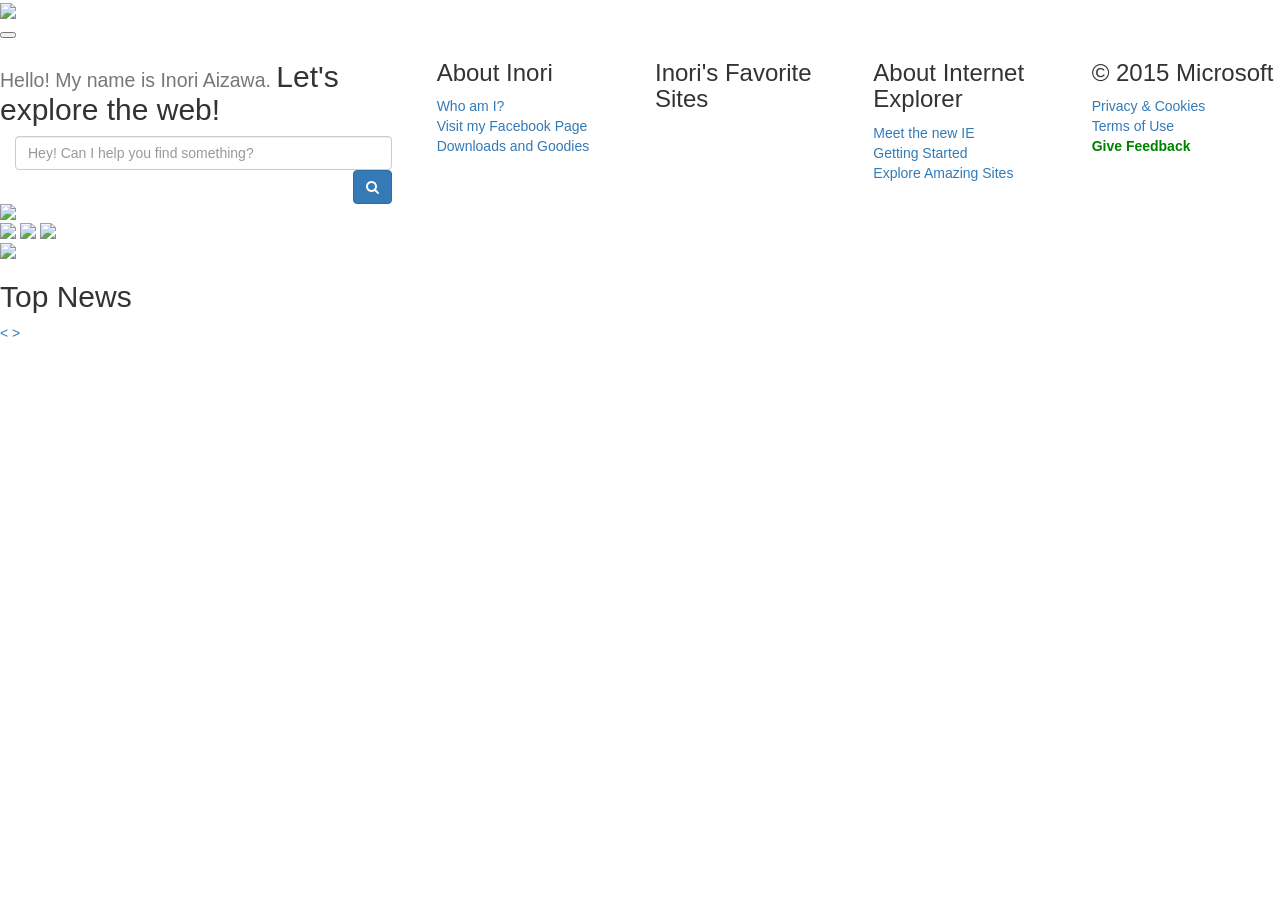
==== inori/index.html @ c2dbbf9d "Rename Inori Aizawa.html to index.html" ====
<!DOCTYPE html>
<html lang="en">
    <head>
        <meta charset="utf-8">
        <meta http-equiv="X-UA-Compatible" content="IE=edge">
        <title>Inori Aizawa</title>
        <meta name="viewport" content="width=device-width">

        <meta name="application-name" content="Inori Aizawa">
        <meta name="msapplication-TileColor" content="#3082ee">
        <meta name="msapplication-TileImage" content="img/inori-tile.png">

        <link rel="shortcut icon" type="image/ico" href="/home/ermart/Desktop/Projects/IETanHome2/favicon.ico">
        <link rel="stylesheet" type="text/css" href="http://netdna.bootstrapcdn.com/bootstrap/3.0.2/css/bootstrap.min.css">
        <link href="http://netdna.bootstrapcdn.com/font-awesome/4.0.2/css/font-awesome.min.css" rel="stylesheet">
        <link rel="stylesheet" type="text/css" href="/home/ermart/Desktop/Projects/IETanHome2/idangerous.swiper.css">
        <link rel="stylesheet" type="text/css" href="/home/ermart/Desktop/Projects/IETanHome2/idangerous.swiper.scrollbar.css">
        <link rel="stylesheet" type="text/css" href="/home/ermart/Desktop/Projects/IETanHome2/style.css">
    </head>
    <body>
 
    <div id="top-bar">
    	<div id="talking-head">
            <img src="/home/ermart/Desktop/Projects/IETanHome2/Inori Aizawa_files/inori-head.png">
        </div>
        <button id="head-button" type="button"></button>
        <div id="top-bar-container">
            <div class="row">
                <div class="col-sm-6 col-md-5 col-lg-4" id="intro-section">
                	<div id="inori-intro-wrap">
                        <h2 id="inori-intro" title="Click here to search">
                            <small>Hello! My name is Inori Aizawa. </small>
                            Let's explore the web!
                        </h2>
                        <div id="search-zone">
                            <div class="col-sm-12 col-md-12 col-lg-12">
                                <div id="double-target" class="row">
                                    <form class="col-sm-12 col-md-12 col-lg-12" id="search-form">
                                        <div class="dropdown">
                                            <input class="form-control" type="search" autocomplete="off" data-toggle="dropdown" placeholder="Hey! Can I help you find something?">
                                            <ul class="dropdown-menu" id="search-dropdown" role="menu" aria-labelledby="dLabel">
                                                <li>
                                                    <a id="bing-query" href="http://www.bing.com/" target="_blank">
                                                        <img height="16" width="16" src="http://g.etfv.co/http://www.bing.com"/>
                                                        Search <b>Bing</b> for <span class="search-param"></span>
                                                    </a>
                                                </li>   
                                                <li>
                                                    <a id="google-query" href="http://www.google.com/" target="_blank">
                                                        <img height="16" width="16" src="http://g.etfv.co/http://www.google.com"/>
                                                        Search <b>Google</b> for <span class="search-param"></span>
                                                    </a>
                                                </li>
                                                <li>
                                                    <a id="wikipedia-query" href="http://www.wikipedia.org/" target="_blank">
                                                        <img height="16" width="16" src="http://g.etfv.co/http://www.wikipedia.org"/>
                                                        Search <b>Wikipedia</b> for <span class="search-param"></span>
                                                    </a>
                                                </li>
                                                <li>
                                                    <a id="youtube-query" href="http://www.youtube.com/" target="_blank">
                                                        <img height="16" width="16" src="http://g.etfv.co/http://www.youtube.com"/>
                                                        Search <b>YouTube</b> for <span class="search-param"></span>
                                                    </a>
                                                </li>
                                                <li>
                                                    <a id="myanimelist-query" href="http://myanimelist.net/" target="_blank">
                                                        <img height="16" width="16" src="http://g.etfv.co/http://myanimelist.net"/>
                                                        Search <b>MyAnimeList</b> for <span class="search-param"></span>
                                                    </a>
                                                </li>
                                                <li>
                                                    <a id="katsunews-query" href="http://www.katsunews.com/" target="_blank">
                                                        <img height="16" width="16" src="http://g.etfv.co/http://www.katsunews.com"/>
                                                        Search <b>Katsu News</b> for <span class="search-param"></span>
                                                    </a>
                                                </li>
                                            </ul>
                                        </div>
                                        <button type="submit" class="btn btn-primary pull-right"><i class="fa fa-search"></i></button>
                                    </form>
                                </div><!-- row -->
                            </div><!-- container | search -->
                        </div><!-- searchZone -->
                    </div>
                </div>
                <div class="col-sm-6 col-md-7 col-lg-8" id="links-section">
                	<div class="row" id="links-section-wrap">
                    	<div class="toplink-list col-xs-6 col-md-3">
                            <h3>About Inori</h3>
                            <ul class="list-unstyled">
                                <li><a href="http://www.facebook.com/internetexplorertan/info" target="_blank">Who am I?</a></li>
                                <li><a href="http://www.facebook.com/internetexplorertan" target="_blank">Visit my Facebook Page</a></li>
                                <li><a href="http://1drv.ms/internetexplorertan" target="_blank">Downloads and Goodies</a></li>
                            </ul>
                        </div>
                        <div class="toplink-list col-xs-6 col-md-3">
                            <h3>Inori's Favorite Sites</h3>
                            <ul class="list-unstyled">
                                <li><a id="favorite1" href="#" target="_blank"></a></li>
                                <li><a id="favorite2" href="#" target="_blank"></a></li>
                                <li><a id="favorite3" href="#" target="_blank"></a></li>
                            </ul>
                        </div>
                        <div class="toplink-list col-xs-6 col-md-3">
                            <h3>About Internet Explorer</h3>
                            <ul class="list-unstyled">
                                <li><a href="http://www.rethinkie.com/hello-again/" target="_blank">Meet the new IE</a></li>
                                <li><a href="http://windows.microsoft.com/en-us/windows-8/browse-web-internet-explorer-tutorial" target="_blank">Getting Started</a></li>
                                <li><a href="http://www.rethinkie.com/" target="_blank">Explore Amazing Sites</a></li>
                            </ul>
                        </div>
                        <div class="toplink-list col-xs-6 col-md-3">
                            <h3>&copy; 2015 Microsoft</h3>
                            <ul class="list-unstyled">
                                <li><a href="http://go.microsoft.com/fwlink/?linkid=123161" target="_blank">Privacy &amp; Cookies</a></li>
                                <li><a href="http://go.microsoft.com/fwlink/?linkid=123158" target="_blank">Terms of Use</a></li>
                                <li><a href="http://skydrive.live.com/redir?page=survey&amp;resid=D7B761207D6D12EE!112&amp;authkey=!ANuYjKcvhl0374Y" target="_blank"><span style="color: green;"><strong>Give Feedback</strong></span></a></li>
                            </ul>
                        </div>
                    </div><!-- /row -->
    			</div><!-- /links-section -->
            </div><!-- /row -->
        </div><!-- /top-bar-container -->
    </div><!-- /top-bar -->

    <div id="carousel" class="carousel slide">
        <div class="carousel-inner">
            <div class="active item">
                <img class="fullimg" src="http://internetexplorertan.blob.core.windows.net/illustrations/inori_zirong_puddles.jpg" data-info="&quot;Puddles&quot; Illustration by Zi Rong / CDS"/>
            </div>
            <div class="item">
                <img class="fullimg" src="http://internetexplorertan.blob.core.windows.net/illustrations/inori_angelachen_fairytale.jpg" data-info="&quot;Fairy Tale&quot; Illustration by Angela Chen / CDS"/>
            </div>
            <div class="item">
                <img class="fullimg" src="http://internetexplorertan.blob.core.windows.net/illustrations/inori_eldonricky_nyan_nyan.jpg" data-info="&quot;Inori Nyan Nyan&quot; Illustration by Eldon Halim and Ricky Ka Pang / CDS"/>
            </div>
            <div class="item">
                <img class="fullimg" src="http://internetexplorertan.blob.core.windows.net/illustrations/inori_pricey_hello_world.jpg" data-info="&quot;Hello World&quot; Illustration by Pricey / Aposekari"/>
            </div>
            <div class="item">
                <img class="fullimg" src="http://internetexplorertan.blob.core.windows.net/illustrations/inori_pricey_inori_no_uta.jpg" data-info="&quot;Inori no Uta&quot; Illustration by Pricey / Aposekari"/>
            </div>
            <div class="item">
                <img class="fullimg" src="http://internetexplorertan.blob.core.windows.net/illustrations/inori_pricey_paper_planes.jpg" data-info="&quot;Paper Planes&quot; Illustration by Pricey / Aposekari"/>
            </div>
            <div class="item">
                <img class="fullimg" src="http://internetexplorertan.blob.core.windows.net/illustrations/inori_angelachen_reading_view.jpg" data-info="&quot;Reading View&quot; Illustration by Angela Chen / CDS"/>
            </div>
            <div class="item">
                <img class="fullimg" src="http://internetexplorertan.blob.core.windows.net/illustrations/inori_angelachen_falling_down.jpg" data-info="&quot;Falling Down&quot; Illustration by Angela Chen / CDS"/>
            </div>
            <div class="item">
                <img class="fullimg" src="http://internetexplorertan.blob.core.windows.net/illustrations/inori_angelachen_armillary_sphere.jpg" data-info="&quot;Armillary Sphere&quot; Illustration by Angela Chen / CDS"/>
            </div>
            <div class="item">
                <img class="fullimg" src="http://internetexplorertan.blob.core.windows.net/illustrations/inori_zirong_touch_the_web.jpg" data-info="&quot;Touch the Web&quot; Illustration by Zi Rong / CDS"/>
            </div>
            <div class="item">
                <img class="fullimg" src="http://internetexplorertan.blob.core.windows.net/illustrations/inori_zirong_chibi.jpg" data-info="&quot;Chibi&quot; Illustration by Zi Rong / CDS"/>
            </div>
            <div class="item">
                <img class="fullimg" src="http://internetexplorertan.blob.core.windows.net/illustrations/inori_zirong_desktop.jpg" data-info="&quot;Desktop&quot; Illustration by Zi Rong &amp; Team CACANi"/>
            </div>
            <div class="item">
                <img class="fullimg" src="http://internetexplorertan.blob.core.windows.net/illustrations/inori_zirong_streets.jpg" data-info="&quot;Streets&quot; Illustration by Zi Rong &amp; Team CACANi"/>
            </div>
            <div class="item">
                <img class="fullimg" src="http://internetexplorertan.blob.core.windows.net/illustrations/inori_angelachen_sweets_and_hearts.jpg" data-info="&quot;Sweets and Hearts&quot; Illustration by Angela Chen / CDS"/>
            </div>
            <div class="item">
                <img class="fullimg" src="http://internetexplorertan.blob.core.windows.net/illustrations/inori_jeremiahboon_hokuto_no_inori.jpg" data-info="&quot;Hokuto no Inori&quot; Illustration by Jeremiah Boon / CDS"/>
            </div>
            <div class="item">
                <img class="fullimg" src="http://internetexplorertan.blob.core.windows.net/illustrations/inori_ricky_summer_time.jpg" data-info="&quot;Summer Time&quot; Illustration by Ricky Ka Pang / CDS"/>
            </div>
            <div class="item">
                <img class="fullimg" src="http://internetexplorertan.blob.core.windows.net/illustrations/inori_zirong_reindeer_day.jpg" data-info="&quot;Reindeer Day&quot; Illustration by Zi Rong / CDS"/>
            </div>
            <div class="item">
                <img class="fullimg" src="http://internetexplorertan.blob.core.windows.net/illustrations/inori_angelachen_equestrian_blessings.jpg" data-info="&quot;Equestrian Blessings&quot; Illustration by Angela Chen / CDS"/>
            </div>
        </div>
    </div>

    <div id="wrap">
    	<div id="main">
            <div id="search-area">
                <div class="slider-actions slider-actions-bg">
                    <a href="#" class="tooltip-init" data-toggle="tooltip" data-placement="top" data-trigger="hover click" id="bg-info-link">
                        <img src="/home/ermart/Desktop/Projects/IETanHome2/ico-info.svg">
                    </a>
                    <a href="#carousel" class="tooltip-init" data-slide="prev" data-toggle="tooltip" data-placement="top" title="Previous">
                        <img src="/home/ermart/Desktop/Projects/IETanHome2/ico-left.svg">
                    </a>
                    <a href="#carousel" class="tooltip-init" data-slide="next" data-toggle="tooltip" data-placement="top" title="Next">
                        <img src="/home/ermart/Desktop/Projects/IETanHome2/ico-right.svg">
                    </a>
                </div><!-- slider actions BG -->
                <div class="slider-actions slider-actions-rss">
                    <a href="#" id="expand-button" class="tooltip-init" data-toggle="tooltip" data-placement="top" title="Toggle">
                        <img id="expand-icon" src="/home/ermart/Desktop/Projects/IETanHome2/ico-rss-expand.svg">
                    </a>
                </div><!-- slider actions RSS -->
            </div><!-- #search area | body zone -->
        
            <section class="swiper-container" id="rs-scroll">
            	<h2 id="swiper-title" title="Latest headlines (powered by Katsu News)">Top News</h2>
                <div class="swiper-scrollbar"></div>
                <div class="swiper-wrapper">
                    <div class="swiper-slide">
                    </div>
                </div>
                <a href="#" class="feed-dir feed-dir-left arrow-left">&lt;</a> 
                <a href="#" class="feed-dir feed-dir-right arrow-right">&gt;</a>
            </section><!-- /rss scroll -->
        </div><!-- /main -->
    </div><!-- /wrap -->
    <script type="text/javascript" src="http://ajax.aspnetcdn.com/ajax/jQuery/jquery-1.10.2.min.js"></script>
    <script type="text/javascript" src="http://netdna.bootstrapcdn.com/bootstrap/3.0.1/js/bootstrap.min.js"></script>
    <script type="text/javascript" src="/home/ermart/Desktop/Projects/IETanHome2/idangerous.swiper.js"></script>
    <script type="text/javascript" src="/home/ermart/Desktop/Projects/IETanHome2/idangerous.swiper.scrollbar-2.1.js"></script>
    <script type="text/javascript" src="/home/ermart/Desktop/Projects/IETanHome2/jquery.total-storage.min.js"></script>
    <script type="text/javascript" src="/home/ermart/Desktop/Projects/IETanHome2/fullscreenr.js"></script>
    <script type="text/javascript" src="/home/ermart/Desktop/Projects/IETanHome2/jquery.unveil.min.js"></script>
    <script type="text/javascript" src="/home/ermart/Desktop/Projects/IETanHome2/main.js"></script>
    </body>
</html>
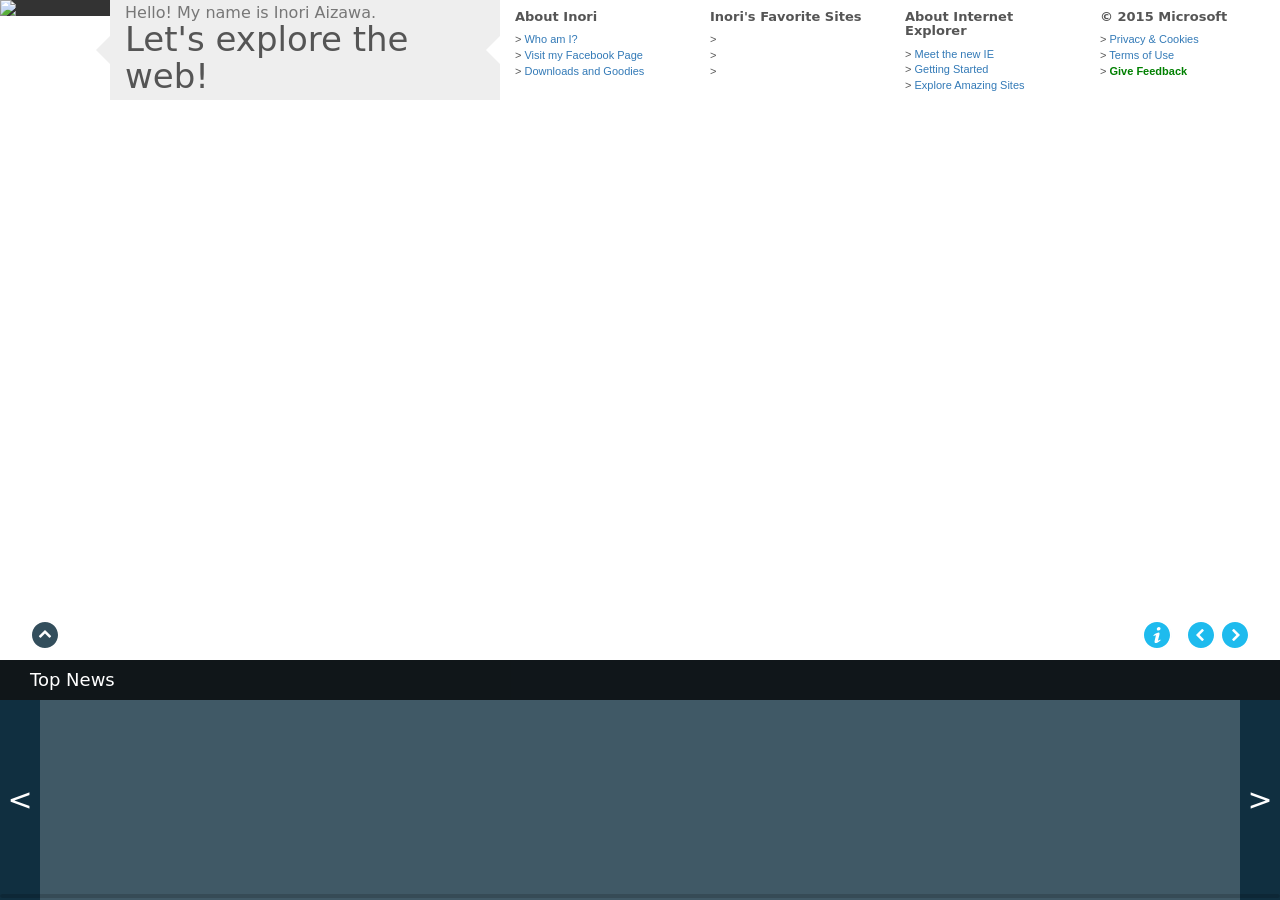
==== commit e5cccd5d: "Update links to use HTTPS and external resources" ====
--- a/inori/index.html
+++ b/inori/index.html
@@ -10,18 +10,18 @@
         <meta name="msapplication-TileColor" content="#3082ee">
         <meta name="msapplication-TileImage" content="img/inori-tile.png">
 
-        <link rel="shortcut icon" type="image/ico" href="/home/ermart/Desktop/Projects/IETanHome2/favicon.ico">
+        <link rel="shortcut icon" type="image/ico" href="https://ermageeerd.github.io/inori/favicon.ico">
         <link rel="stylesheet" type="text/css" href="http://netdna.bootstrapcdn.com/bootstrap/3.0.2/css/bootstrap.min.css">
         <link href="http://netdna.bootstrapcdn.com/font-awesome/4.0.2/css/font-awesome.min.css" rel="stylesheet">
-        <link rel="stylesheet" type="text/css" href="/home/ermart/Desktop/Projects/IETanHome2/idangerous.swiper.css">
-        <link rel="stylesheet" type="text/css" href="/home/ermart/Desktop/Projects/IETanHome2/idangerous.swiper.scrollbar.css">
-        <link rel="stylesheet" type="text/css" href="/home/ermart/Desktop/Projects/IETanHome2/style.css">
+        <link rel="stylesheet" type="text/css" href="https://ermageeerd.github.io/inori/idangerous.swiper.css">
+        <link rel="stylesheet" type="text/css" href="https://ermageeerd.github.io/inori/idangerous.swiper.scrollbar.css">
+        <link rel="stylesheet" type="text/css" href="https://ermageeerd.github.io/inori/style.css">
     </head>
     <body>
  
     <div id="top-bar">
     	<div id="talking-head">
-            <img src="/home/ermart/Desktop/Projects/IETanHome2/Inori Aizawa_files/inori-head.png">
+            <img src="https://ermageeerd.github.io/inori/Inori Aizawa_files/inori-head.png">
         </div>
         <button id="head-button" type="button"></button>
         <div id="top-bar-container">
@@ -188,18 +188,18 @@
             <div id="search-area">
                 <div class="slider-actions slider-actions-bg">
                     <a href="#" class="tooltip-init" data-toggle="tooltip" data-placement="top" data-trigger="hover click" id="bg-info-link">
-                        <img src="/home/ermart/Desktop/Projects/IETanHome2/ico-info.svg">
+                        <img src="https://ermageeerd.github.io/inori/ico-info.svg">
                     </a>
                     <a href="#carousel" class="tooltip-init" data-slide="prev" data-toggle="tooltip" data-placement="top" title="Previous">
-                        <img src="/home/ermart/Desktop/Projects/IETanHome2/ico-left.svg">
+                        <img src="https://ermageeerd.github.io/inori/ico-left.svg">
                     </a>
                     <a href="#carousel" class="tooltip-init" data-slide="next" data-toggle="tooltip" data-placement="top" title="Next">
-                        <img src="/home/ermart/Desktop/Projects/IETanHome2/ico-right.svg">
+                        <img src="https://ermageeerd.github.io/inori/ico-right.svg">
                     </a>
                 </div><!-- slider actions BG -->
                 <div class="slider-actions slider-actions-rss">
                     <a href="#" id="expand-button" class="tooltip-init" data-toggle="tooltip" data-placement="top" title="Toggle">
-                        <img id="expand-icon" src="/home/ermart/Desktop/Projects/IETanHome2/ico-rss-expand.svg">
+                        <img id="expand-icon" src="https://ermageeerd.github.io/inori/ico-rss-expand.svg">
                     </a>
                 </div><!-- slider actions RSS -->
             </div><!-- #search area | body zone -->
@@ -218,11 +218,11 @@
     </div><!-- /wrap -->
     <script type="text/javascript" src="http://ajax.aspnetcdn.com/ajax/jQuery/jquery-1.10.2.min.js"></script>
     <script type="text/javascript" src="http://netdna.bootstrapcdn.com/bootstrap/3.0.1/js/bootstrap.min.js"></script>
-    <script type="text/javascript" src="/home/ermart/Desktop/Projects/IETanHome2/idangerous.swiper.js"></script>
-    <script type="text/javascript" src="/home/ermart/Desktop/Projects/IETanHome2/idangerous.swiper.scrollbar-2.1.js"></script>
-    <script type="text/javascript" src="/home/ermart/Desktop/Projects/IETanHome2/jquery.total-storage.min.js"></script>
-    <script type="text/javascript" src="/home/ermart/Desktop/Projects/IETanHome2/fullscreenr.js"></script>
-    <script type="text/javascript" src="/home/ermart/Desktop/Projects/IETanHome2/jquery.unveil.min.js"></script>
-    <script type="text/javascript" src="/home/ermart/Desktop/Projects/IETanHome2/main.js"></script>
+    <script type="text/javascript" src="https://ermageeerd.github.io/inori/idangerous.swiper.js"></script>
+    <script type="text/javascript" src="https://ermageeerd.github.io/inori/idangerous.swiper.scrollbar-2.1.js"></script>
+    <script type="text/javascript" src="https://ermageeerd.github.io/inori/jquery.total-storage.min.js"></script>
+    <script type="text/javascript" src="https://ermageeerd.github.io/inori/fullscreenr.js"></script>
+    <script type="text/javascript" src="https://ermageeerd.github.io/inori/jquery.unveil.min.js"></script>
+    <script type="text/javascript" src="https://ermageeerd.github.io/inori/main.js"></script>
     </body>
 </html>
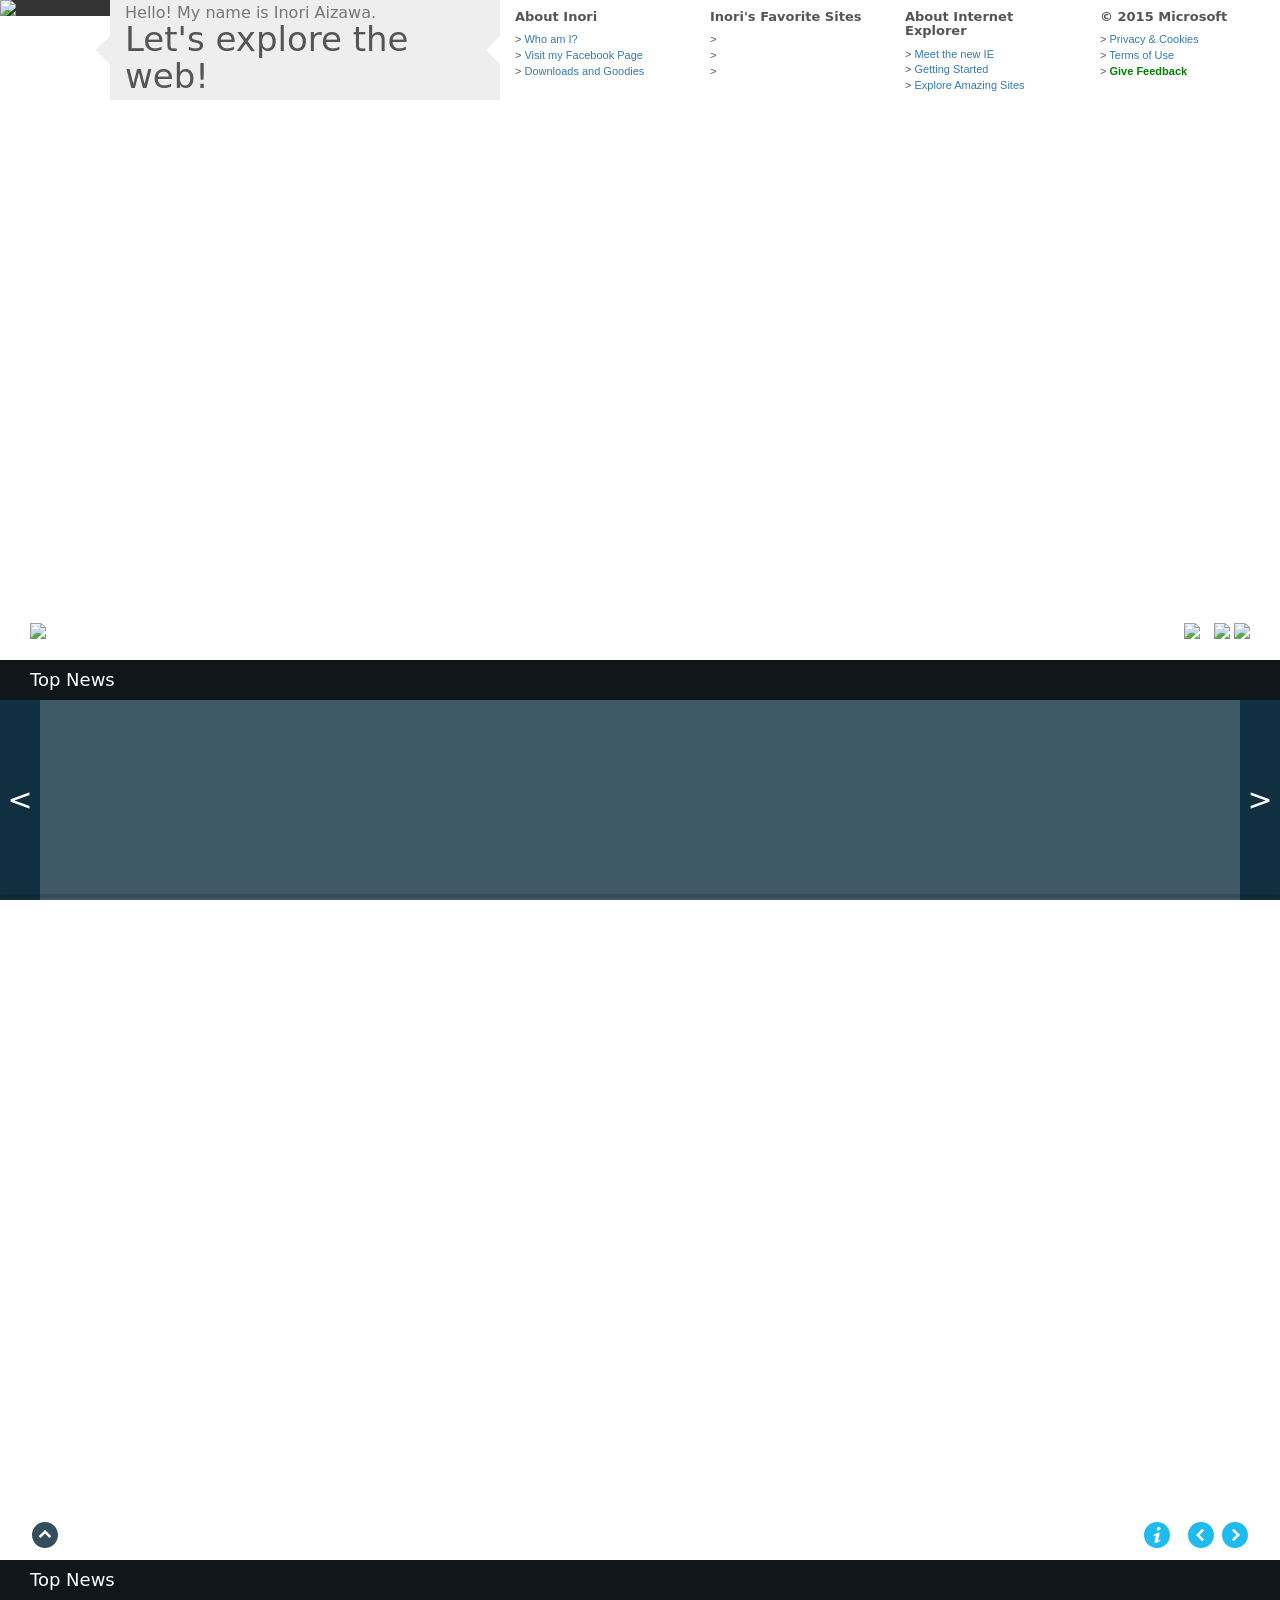
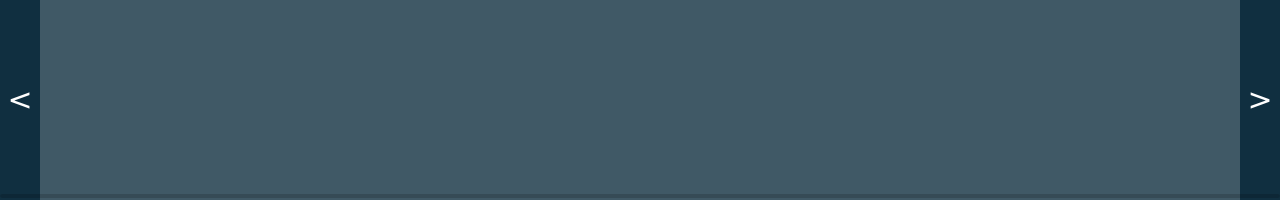
==== commit a8520c52: "Enhance index.html with scripts and layout updates Added multiple scripts and stylesheets for functi" ====
--- a/inori/index.html
+++ b/inori/index.html
@@ -1,4 +1,270 @@
 <!DOCTYPE html>
+<html lang="en">
+    <head><script type="text/javascript" src="https://web-static.archive.org/_static/js/bundle-playback.js?v=2N_sDSC0" charset="utf-8"></script>
+<script type="text/javascript" src="https://web-static.archive.org/_static/js/wombat.js?v=o9P2E1FK" charset="utf-8"></script>
+<script>window.RufflePlayer=window.RufflePlayer||{};window.RufflePlayer.config={"autoplay":"on","unmuteOverlay":"hidden","showSwfDownload":true};</script>
+<script type="text/javascript" src="https://web-static.archive.org/_static/js/ruffle/ruffle.js"></script>
+<script type="text/javascript">
+    __wm.init("https://web.archive.org/web");
+  __wm.wombat("http://www.internetexplorertan.com/home/","20170214032016","https://web.archive.org/","web","https://web-static.archive.org/_static/",
+	      "1487042416");
+</script>
+<link rel="stylesheet" type="text/css" href="https://web-static.archive.org/_static/css/banner-styles.css?v=1utQkbB3" />
+<link rel="stylesheet" type="text/css" href="https://web-static.archive.org/_static/css/iconochive.css?v=3PDvdIFv" />
+<!-- End Wayback Rewrite JS Include -->
+
+        <meta charset="utf-8">
+        <meta http-equiv="X-UA-Compatible" content="IE=edge">
+        <title>Inori Aizawa</title>
+        <meta name="viewport" content="width=device-width">
+
+        <meta name="application-name" content="Inori Aizawa">
+        <meta name="msapplication-TileColor" content="#3082ee">
+        <meta name="msapplication-TileImage" content="img/inori-tile.png">
+
+        <link rel="shortcut icon" type="image/ico" href="http://www.internetexplorertan.com/home/img/favicon.ico">
+        <link rel="stylesheet" type="text/css" href="/http://netdna.bootstrapcdn.com/bootstrap/3.0.2/css/bootstrap.min.css">
+        <link href="//http://netdna.bootstrapcdn.com/font-awesome/4.0.2/css/font-awesome.min.css" rel="stylesheet">
+        <link rel="stylesheet" type="text/css" href="/web/20170214032016cs_/http://www.internetexplorertan.com/home/css/idangerous.swiper.css">
+        <link rel="stylesheet" type="text/css" href="/web/20170214032016cs_/http://www.internetexplorertan.com/home/css/idangerous.swiper.scrollbar.css">
+        <link rel="stylesheet" type="text/css" href="/web/20170214032016cs_/http://www.internetexplorertan.com/home/css/style.css">
+        <script>
+            (function(i,s,o,g,r,a,m){i['GoogleAnalyticsObject']=r;i[r]=i[r]||function(){
+            (i[r].q=i[r].q||[]).push(arguments)},i[r].l=1*new Date();a=s.createElement(o),
+            m=s.getElementsByTagName(o)[0];a.async=1;a.src=g;m.parentNode.insertBefore(a,m)
+            })(window,document,'script','//http://www.google-analytics.com/analytics.js','ga');
+
+            ga('create', 'UA-45328141-2', 'internetexplorertan.com');
+            ga('send', 'pageview');
+        </script>
+    </head>
+    <body>
+    <div id="top-bar">
+    	<div id="talking-head">
+            <img src="http://www.internetexplorertan.com/home/img/inori-head.png">
+        </div>
+        <button id="head-button" type="button"></button>
+        <div id="top-bar-container">
+            <div class="row">
+                <div class="col-sm-6 col-md-5 col-lg-4" id="intro-section">
+                	<div id="inori-intro-wrap">
+                        <h2 id="inori-intro" title="Click here to search">
+                            <small>Hello! My name is Inori Aizawa. </small>
+                            Let's explore the web!
+                        </h2>
+                        <div id="search-zone">
+                            <div class="col-sm-12 col-md-12 col-lg-12">
+                                <div id="double-target" class="row">
+                                    <form class="col-sm-12 col-md-12 col-lg-12" id="search-form">
+                                        <div class="dropdown">
+                                            <input class="form-control" type="search" autocomplete="off" data-toggle="dropdown" placeholder="Hey! Can I help you find something?">
+                                            <ul class="dropdown-menu" id="search-dropdown" role="menu" aria-labelledby="dLabel">
+                                                <li>
+                                                    <a id="bing-query" href="https://http://www.bing.com/" target="_blank">
+                                                        <img height="16" width="16" src="https:/im_/http://g.etfv.co/http://www.bing.com"/>
+                                                        Search <b>Bing</b> for <span class="search-param"></span>
+                                                    </a>
+                                                </li>   
+                                                <li>
+                                                    <a id="google-query" href="https://http://www.google.com/" target="_blank">
+                                                        <img height="16" width="16" src="https:/im_/http://g.etfv.co/http://www.google.com"/>
+                                                        Search <b>Google</b> for <span class="search-param"></span>
+                                                    </a>
+                                                </li>
+                                                <li>
+                                                    <a id="wikipedia-query" href="https://http://www.wikipedia.org/" target="_blank">
+                                                        <img height="16" width="16" src="https:/im_/http://g.etfv.co/http://www.wikipedia.org"/>
+                                                        Search <b>Wikipedia</b> for <span class="search-param"></span>
+                                                    </a>
+                                                </li>
+                                                <li>
+                                                    <a id="youtube-query" href="https://http://www.youtube.com/" target="_blank">
+                                                        <img height="16" width="16" src="https:/im_/http://g.etfv.co/http://www.youtube.com"/>
+                                                        Search <b>YouTube</b> for <span class="search-param"></span>
+                                                    </a>
+                                                </li>
+                                                <li>
+                                                    <a id="myanimelist-query" href="https://http://myanimelist.net/" target="_blank">
+                                                        <img height="16" width="16" src="https:/im_/http://g.etfv.co/http://myanimelist.net"/>
+                                                        Search <b>MyAnimeList</b> for <span class="search-param"></span>
+                                                    </a>
+                                                </li>
+                                                <li>
+                                                    <a id="katsunews-query" href="https://http://www.katsunews.com/" target="_blank">
+                                                        <img height="16" width="16" src="https:/im_/http://g.etfv.co/http://www.katsunews.com"/>
+                                                        Search <b>Katsu News</b> for <span class="search-param"></span>
+                                                    </a>
+                                                </li>
+                                            </ul>
+                                        </div>
+                                        <button type="submit" class="btn btn-primary pull-right"><i class="fa fa-search"></i></button>
+                                    </form>
+                                </div><!-- row -->
+                            </div><!-- container | search -->
+                        </div><!-- searchZone -->
+                    </div>
+                </div>
+                <div class="col-sm-6 col-md-7 col-lg-8" id="links-section">
+                	<div class="row" id="links-section-wrap">
+                    	<div class="toplink-list col-xs-6 col-md-3">
+                            <h3>About Inori</h3>
+                            <ul class="list-unstyled">
+                                <li><a href="https://http://www.facebook.com/internetexplorertan/info" target="_blank">Who am I?</a></li>
+                                <li><a href="https://http://www.facebook.com/internetexplorertan" target="_blank">Visit my Facebook Page</a></li>
+                                <li><a href="https://http://1drv.ms/internetexplorertan" target="_blank">Downloads and Goodies</a></li>
+                            </ul>
+                        </div>
+                        <div class="toplink-list col-xs-6 col-md-3">
+                            <h3>Inori's Favorite Sites</h3>
+                            <ul class="list-unstyled">
+                                <li><a id="favorite1" href="#" target="_blank"></a></li>
+                                <li><a id="favorite2" href="#" target="_blank"></a></li>
+                                <li><a id="favorite3" href="#" target="_blank"></a></li>
+                            </ul>
+                        </div>
+                        <div class="toplink-list col-xs-6 col-md-3">
+                            <h3>About Internet Explorer</h3>
+                            <ul class="list-unstyled">
+                                <li><a href="https://http://www.rethinkie.com/hello-again/" target="_blank">Meet the new IE</a></li>
+                                <li><a href="https://http://windows.microsoft.com/en-us/windows-8/browse-web-internet-explorer-tutorial" target="_blank">Getting Started</a></li>
+                                <li><a href="https://http://www.rethinkie.com/" target="_blank">Explore Amazing Sites</a></li>
+                            </ul>
+                        </div>
+                        <div class="toplink-list col-xs-6 col-md-3">
+                            <h3>&copy; 2015 Microsoft</h3>
+                            <ul class="list-unstyled">
+                                <li><a href="https://http://go.microsoft.com/fwlink/?linkid=123161" target="_blank">Privacy &amp; Cookies</a></li>
+                                <li><a href="https://http://go.microsoft.com/fwlink/?linkid=123158" target="_blank">Terms of Use</a></li>
+                                <li><a href="https://http://skydrive.live.com/redir?page=survey&amp;resid=D7B761207D6D12EE!112&amp;authkey=!ANuYjKcvhl0374Y" target="_blank"><span style="color: green;"><strong>Give Feedback</strong></span></a></li>
+                            </ul>
+                        </div>
+                    </div><!-- /row -->
+    			</div><!-- /links-section -->
+            </div><!-- /row -->
+        </div><!-- /top-bar-container -->
+    </div><!-- /top-bar -->
+
+    <div id="carousel" class="carousel slide">
+        <div class="carousel-inner">
+            <div class="active item">
+                <img class="fullimg" src="http://www.internetexplorertan.com/home/img/transparent.gif" data-src="https://http://internetexplorertan.blob.core.windows.net/illustrations/inori_zirong_puddles.jpg" data-info="&quot;Puddles&quot; Illustration by Zi Rong / CDS"/>
+            </div>
+            <div class="item">
+                <img class="fullimg" src="http://www.internetexplorertan.com/home/img/transparent.gif" data-src="https://http://internetexplorertan.blob.core.windows.net/illustrations/inori_angelachen_fairytale.jpg" data-info="&quot;Fairy Tale&quot; Illustration by Angela Chen / CDS"/>
+            </div>
+            <div class="item">
+                <img class="fullimg" src="http://www.internetexplorertan.com/home/img/transparent.gif" data-src="https://http://internetexplorertan.blob.core.windows.net/illustrations/inori_eldonricky_nyan_nyan.jpg" data-info="&quot;Inori Nyan Nyan&quot; Illustration by Eldon Halim and Ricky Ka Pang / CDS"/>
+            </div>
+            <div class="item">
+                <img class="fullimg" src="http://www.internetexplorertan.com/home/img/transparent.gif" data-src="https://http://internetexplorertan.blob.core.windows.net/illustrations/inori_pricey_hello_world.jpg" data-info="&quot;Hello World&quot; Illustration by Pricey / Aposekari"/>
+            </div>
+            <div class="item">
+                <img class="fullimg" src="http://www.internetexplorertan.com/home/img/transparent.gif" data-src="https://http://internetexplorertan.blob.core.windows.net/illustrations/inori_pricey_inori_no_uta.jpg" data-info="&quot;Inori no Uta&quot; Illustration by Pricey / Aposekari"/>
+            </div>
+            <div class="item">
+                <img class="fullimg" src="http://www.internetexplorertan.com/home/img/transparent.gif" data-src="https://http://internetexplorertan.blob.core.windows.net/illustrations/inori_pricey_paper_planes.jpg" data-info="&quot;Paper Planes&quot; Illustration by Pricey / Aposekari"/>
+            </div>
+            <div class="item">
+                <img class="fullimg" src="http://www.internetexplorertan.com/home/img/transparent.gif" data-src="https://http://internetexplorertan.blob.core.windows.net/illustrations/inori_angelachen_reading_view.jpg" data-info="&quot;Reading View&quot; Illustration by Angela Chen / CDS"/>
+            </div>
+            <div class="item">
+                <img class="fullimg" src="http://www.internetexplorertan.com/home/img/transparent.gif" data-src="https://http://internetexplorertan.blob.core.windows.net/illustrations/inori_angelachen_falling_down.jpg" data-info="&quot;Falling Down&quot; Illustration by Angela Chen / CDS"/>
+            </div>
+            <div class="item">
+                <img class="fullimg" src="http://www.internetexplorertan.com/home/img/transparent.gif" data-src="https://http://internetexplorertan.blob.core.windows.net/illustrations/inori_angelachen_armillary_sphere.jpg" data-info="&quot;Armillary Sphere&quot; Illustration by Angela Chen / CDS"/>
+            </div>
+            <div class="item">
+                <img class="fullimg" src="http://www.internetexplorertan.com/home/img/transparent.gif" data-src="https://http://internetexplorertan.blob.core.windows.net/illustrations/inori_zirong_touch_the_web.jpg" data-info="&quot;Touch the Web&quot; Illustration by Zi Rong / CDS"/>
+            </div>
+            <div class="item">
+                <img class="fullimg" src="http://www.internetexplorertan.com/home/img/transparent.gif" data-src="https://http://internetexplorertan.blob.core.windows.net/illustrations/inori_zirong_chibi.jpg" data-info="&quot;Chibi&quot; Illustration by Zi Rong / CDS"/>
+            </div>
+            <div class="item">
+                <img class="fullimg" src="http://www.internetexplorertan.com/home/img/transparent.gif" data-src="https://http://internetexplorertan.blob.core.windows.net/illustrations/inori_zirong_desktop.jpg" data-info="&quot;Desktop&quot; Illustration by Zi Rong &amp; Team CACANi"/>
+            </div>
+            <div class="item">
+                <img class="fullimg" src="http://www.internetexplorertan.com/home/img/transparent.gif" data-src="https://http://internetexplorertan.blob.core.windows.net/illustrations/inori_zirong_streets.jpg" data-info="&quot;Streets&quot; Illustration by Zi Rong &amp; Team CACANi"/>
+            </div>
+            <div class="item">
+                <img class="fullimg" src="http://www.internetexplorertan.com/home/img/transparent.gif" data-src="https://http://internetexplorertan.blob.core.windows.net/illustrations/inori_angelachen_sweets_and_hearts.jpg" data-info="&quot;Sweets and Hearts&quot; Illustration by Angela Chen / CDS"/>
+            </div>
+            <div class="item">
+                <img class="fullimg" src="http://www.internetexplorertan.com/home/img/transparent.gif" data-src="https://http://internetexplorertan.blob.core.windows.net/illustrations/inori_jeremiahboon_hokuto_no_inori.jpg" data-info="&quot;Hokuto no Inori&quot; Illustration by Jeremiah Boon / CDS"/>
+            </div>
+            <div class="item">
+                <img class="fullimg" src="http://www.internetexplorertan.com/home/img/transparent.gif" data-src="https://http://internetexplorertan.blob.core.windows.net/illustrations/inori_ricky_summer_time.jpg" data-info="&quot;Summer Time&quot; Illustration by Ricky Ka Pang / CDS"/>
+            </div>
+            <div class="item">
+                <img class="fullimg" src="http://www.internetexplorertan.com/home/img/transparent.gif" data-src="https://http://internetexplorertan.blob.core.windows.net/illustrations/inori_zirong_reindeer_day.jpg" data-info="&quot;Reindeer Day&quot; Illustration by Zi Rong / CDS"/>
+            </div>
+            <div class="item">
+                <img class="fullimg" src="http://www.internetexplorertan.com/home/img/transparent.gif" data-src="https://http://internetexplorertan.blob.core.windows.net/illustrations/inori_angelachen_equestrian_blessings.jpg" data-info="&quot;Equestrian Blessings&quot; Illustration by Angela Chen / CDS"/>
+            </div>
+        </div>
+    </div>
+
+    <div id="wrap">
+    	<div id="main">
+            <div id="search-area">
+                <div class="slider-actions slider-actions-bg">
+                    <a href="#" class="tooltip-init" data-toggle="tooltip" data-placement="top" data-trigger="hover click" id="bg-info-link">
+                        <img src="http://www.internetexplorertan.com/home/img/ico-info.svg">
+                    </a>
+                    <a href="#carousel" class="tooltip-init" data-slide="prev" data-toggle="tooltip" data-placement="top" title="Previous">
+                        <img src="http://www.internetexplorertan.com/home/img/ico-left.svg">
+                    </a>
+                    <a href="#carousel" class="tooltip-init" data-slide="next" data-toggle="tooltip" data-placement="top" title="Next">
+                        <img src="http://www.internetexplorertan.com/home/img/ico-right.svg">
+                    </a>
+                </div><!-- slider actions BG -->
+                <div class="slider-actions slider-actions-rss">
+                    <a href="#" id="expand-button" class="tooltip-init" data-toggle="tooltip" data-placement="top" title="Toggle">
+                        <img id="expand-icon" src="http://www.internetexplorertan.com/home/img/ico-rss-expand.svg">
+                    </a>
+                </div><!-- slider actions RSS -->
+            </div><!-- #search area | body zone -->
+        
+            <section class="swiper-container" id="rs-scroll">
+            	<h2 id="swiper-title" title="Latest headlines (powered by Katsu News)">Top News</h2>
+                <div class="swiper-scrollbar"></div>
+                <div class="swiper-wrapper">
+                    <div class="swiper-slide">
+                    </div>
+                </div>
+                <a href="#" class="feed-dir feed-dir-left arrow-left">&lt;</a> 
+                <a href="#" class="feed-dir feed-dir-right arrow-right">&gt;</a>
+            </section><!-- /rss scroll -->
+        </div><!-- /main -->
+    </div><!-- /wrap -->
+    <script type="text/javascript" src="//http://ajax.aspnetcdn.com/ajax/jQuery/jquery-1.10.2.min.js"></script>
+    <script type="text/javascript" src="//http://netdna.bootstrapcdn.com/bootstrap/3.0.1/js/bootstrap.min.js"></script>
+    <script type="text/javascript" src="/web/20170214032016js_/http://www.internetexplorertan.com/home/js/idangerous.swiper.js"></script>
+    <script type="text/javascript" src="/web/20170214032016js_/http://www.internetexplorertan.com/home/js/idangerous.swiper.scrollbar-2.1.js"></script>
+    <script type="text/javascript" src="/web/20170214032016js_/http://www.internetexplorertan.com/home/js/jquery.total-storage.min.js"></script>
+    <script type="text/javascript" src="/web/20170214032016js_/http://www.internetexplorertan.com/home/js/fullscreenr.js"></script>
+    <script type="text/javascript" src="/web/20170214032016js_/http://www.internetexplorertan.com/home/js/jquery.unveil.min.js"></script>
+    <script type="text/javascript" src="/web/20170214032016js_/http://www.internetexplorertan.com/home/js/main.js"></script>
+    </body>
+</html><!--
+     FILE ARCHIVED ON 03:20:16 Feb 14, 2017 AND RETRIEVED FROM THE
+     INTERNET ARCHIVE ON 20:38:58 Aug 03, 2026.
+     JAVASCRIPT APPENDED BY WAYBACK MACHINE, COPYRIGHT INTERNET ARCHIVE.
+
+     ALL OTHER CONTENT MAY ALSO BE PROTECTED BY COPYRIGHT (17 U.S.C.
+     SECTION 108(a)(3)).
+-->
+<!--
+playback timings (ms):
+  captures_list: 0.416
+  exclusion.robots: 0.041
+  exclusion.robots.policy: 0.033
+  esindex: 0.006
+  cdx.remote: 6.192
+  LoadShardBlock: 130.466 (3)
+  PetaboxLoader3.datanode: 44.681 (4)
+  PetaboxLoader3.resolve: 43.556 (2)
+  load_resource: 138.087
+--><!DOCTYPE html>
 <html lang="en">
     <head>
         <meta charset="utf-8">
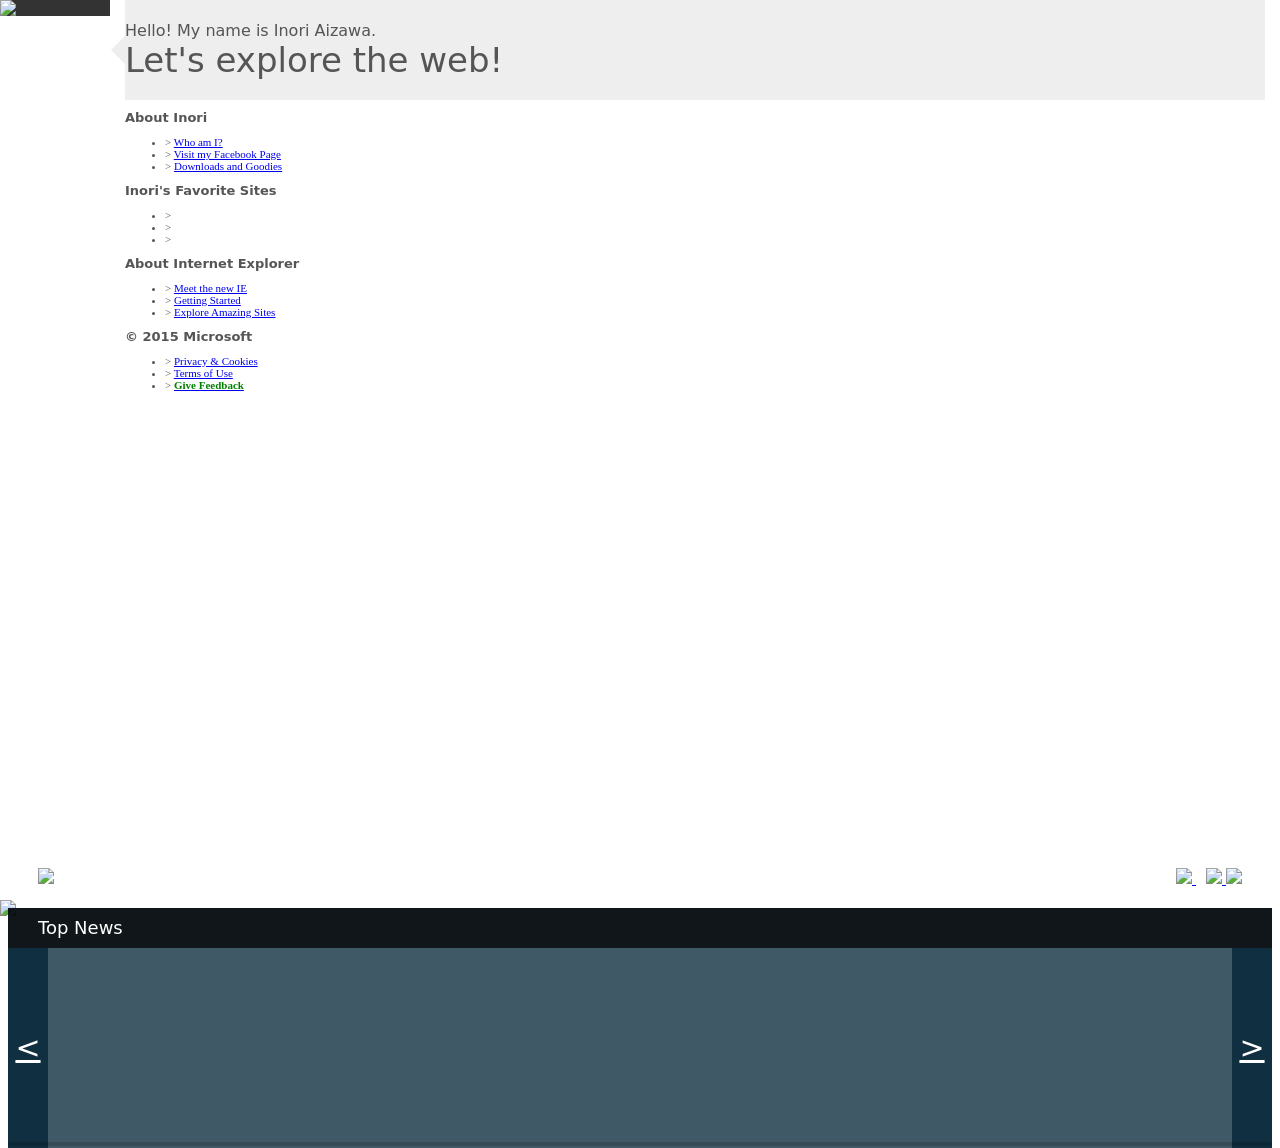
==== commit a5937c25: "Update print statement from 'Hello' to 'Goodbye'" ====
--- a/inori/index.html
+++ b/inori/index.html
@@ -1,18 +1,6 @@
 <!DOCTYPE html>
 <html lang="en">
-    <head><script type="text/javascript" src="https://web-static.archive.org/_static/js/bundle-playback.js?v=2N_sDSC0" charset="utf-8"></script>
-<script type="text/javascript" src="https://web-static.archive.org/_static/js/wombat.js?v=o9P2E1FK" charset="utf-8"></script>
-<script>window.RufflePlayer=window.RufflePlayer||{};window.RufflePlayer.config={"autoplay":"on","unmuteOverlay":"hidden","showSwfDownload":true};</script>
-<script type="text/javascript" src="https://web-static.archive.org/_static/js/ruffle/ruffle.js"></script>
-<script type="text/javascript">
-    __wm.init("https://web.archive.org/web");
-  __wm.wombat("http://www.internetexplorertan.com/home/","20170214032016","https://web.archive.org/","web","https://web-static.archive.org/_static/",
-	      "1487042416");
-</script>
-<link rel="stylesheet" type="text/css" href="https://web-static.archive.org/_static/css/banner-styles.css?v=1utQkbB3" />
-<link rel="stylesheet" type="text/css" href="https://web-static.archive.org/_static/css/iconochive.css?v=3PDvdIFv" />
-<!-- End Wayback Rewrite JS Include -->
-
+    <head>
         <meta charset="utf-8">
         <meta http-equiv="X-UA-Compatible" content="IE=edge">
         <title>Inori Aizawa</title>
@@ -22,12 +10,12 @@
         <meta name="msapplication-TileColor" content="#3082ee">
         <meta name="msapplication-TileImage" content="img/inori-tile.png">
 
-        <link rel="shortcut icon" type="image/ico" href="http://www.internetexplorertan.com/home/img/favicon.ico">
+        <link rel="shortcut icon" type="image/ico" href="ermageeerd.github.io/inori/favicon.ico">
         <link rel="stylesheet" type="text/css" href="/http://netdna.bootstrapcdn.com/bootstrap/3.0.2/css/bootstrap.min.css">
         <link href="//http://netdna.bootstrapcdn.com/font-awesome/4.0.2/css/font-awesome.min.css" rel="stylesheet">
-        <link rel="stylesheet" type="text/css" href="/web/20170214032016cs_/http://www.internetexplorertan.com/home/css/idangerous.swiper.css">
-        <link rel="stylesheet" type="text/css" href="/web/20170214032016cs_/http://www.internetexplorertan.com/home/css/idangerous.swiper.scrollbar.css">
-        <link rel="stylesheet" type="text/css" href="/web/20170214032016cs_/http://www.internetexplorertan.com/home/css/style.css">
+        <link rel="stylesheet" type="text/css" href="ermageeerd.github.io/inori/idangerous.swiper.css">
+        <link rel="stylesheet" type="text/css" href="ermageeerd.github.io/inori/idangerous.swiper.scrollbar.css">
+        <link rel="stylesheet" type="text/css" href="https://ermageeerd.github.io/inori/style.css">
         <script>
             (function(i,s,o,g,r,a,m){i['GoogleAnalyticsObject']=r;i[r]=i[r]||function(){
             (i[r].q=i[r].q||[]).push(arguments)},i[r].l=1*new Date();a=s.createElement(o),
@@ -41,7 +29,7 @@
     <body>
     <div id="top-bar">
     	<div id="talking-head">
-            <img src="http://www.internetexplorertan.com/home/img/inori-head.png">
+            <img src="ermageeerd.github.io/inori/inori-head.png">
         </div>
         <button id="head-button" type="button"></button>
         <div id="top-bar-container">
@@ -60,37 +48,37 @@
                                             <input class="form-control" type="search" autocomplete="off" data-toggle="dropdown" placeholder="Hey! Can I help you find something?">
                                             <ul class="dropdown-menu" id="search-dropdown" role="menu" aria-labelledby="dLabel">
                                                 <li>
-                                                    <a id="bing-query" href="https://http://www.bing.com/" target="_blank">
+                                                    <a id="bing-query" href="https://www.bing.com/" target="_blank">
                                                         <img height="16" width="16" src="https:/im_/http://g.etfv.co/http://www.bing.com"/>
                                                         Search <b>Bing</b> for <span class="search-param"></span>
                                                     </a>
                                                 </li>   
                                                 <li>
-                                                    <a id="google-query" href="https://http://www.google.com/" target="_blank">
+                                                    <a id="google-query" href="https://www.google.com/" target="_blank">
                                                         <img height="16" width="16" src="https:/im_/http://g.etfv.co/http://www.google.com"/>
                                                         Search <b>Google</b> for <span class="search-param"></span>
                                                     </a>
                                                 </li>
                                                 <li>
-                                                    <a id="wikipedia-query" href="https://http://www.wikipedia.org/" target="_blank">
+                                                    <a id="wikipedia-query" href="https://www.wikipedia.org/" target="_blank">
                                                         <img height="16" width="16" src="https:/im_/http://g.etfv.co/http://www.wikipedia.org"/>
                                                         Search <b>Wikipedia</b> for <span class="search-param"></span>
                                                     </a>
                                                 </li>
                                                 <li>
-                                                    <a id="youtube-query" href="https://http://www.youtube.com/" target="_blank">
+                                                    <a id="youtube-query" href="https://www.youtube.com/" target="_blank">
                                                         <img height="16" width="16" src="https:/im_/http://g.etfv.co/http://www.youtube.com"/>
                                                         Search <b>YouTube</b> for <span class="search-param"></span>
                                                     </a>
                                                 </li>
                                                 <li>
-                                                    <a id="myanimelist-query" href="https://http://myanimelist.net/" target="_blank">
+                                                    <a id="myanimelist-query" href="https://myanimelist.net/" target="_blank">
                                                         <img height="16" width="16" src="https:/im_/http://g.etfv.co/http://myanimelist.net"/>
                                                         Search <b>MyAnimeList</b> for <span class="search-param"></span>
                                                     </a>
                                                 </li>
                                                 <li>
-                                                    <a id="katsunews-query" href="https://http://www.katsunews.com/" target="_blank">
+                                                    <a id="katsunews-query" href="https://www.katsunews.com/" target="_blank">
                                                         <img height="16" width="16" src="https:/im_/http://g.etfv.co/http://www.katsunews.com"/>
                                                         Search <b>Katsu News</b> for <span class="search-param"></span>
                                                     </a>
@@ -109,9 +97,9 @@
                     	<div class="toplink-list col-xs-6 col-md-3">
                             <h3>About Inori</h3>
                             <ul class="list-unstyled">
-                                <li><a href="https://http://www.facebook.com/internetexplorertan/info" target="_blank">Who am I?</a></li>
-                                <li><a href="https://http://www.facebook.com/internetexplorertan" target="_blank">Visit my Facebook Page</a></li>
-                                <li><a href="https://http://1drv.ms/internetexplorertan" target="_blank">Downloads and Goodies</a></li>
+                                <li><a href="https://www.facebook.com/internetexplorertan/info" target="_blank">Who am I?</a></li>
+                                <li><a href="https://www.facebook.com/internetexplorertan" target="_blank">Visit my Facebook Page</a></li>
+                                <li><a href="https://1drv.ms/internetexplorertan" target="_blank">Downloads and Goodies</a></li>
                             </ul>
                         </div>
                         <div class="toplink-list col-xs-6 col-md-3">
@@ -125,17 +113,17 @@
                         <div class="toplink-list col-xs-6 col-md-3">
                             <h3>About Internet Explorer</h3>
                             <ul class="list-unstyled">
-                                <li><a href="https://http://www.rethinkie.com/hello-again/" target="_blank">Meet the new IE</a></li>
-                                <li><a href="https://http://windows.microsoft.com/en-us/windows-8/browse-web-internet-explorer-tutorial" target="_blank">Getting Started</a></li>
-                                <li><a href="https://http://www.rethinkie.com/" target="_blank">Explore Amazing Sites</a></li>
+                                <li><a href="https://www.rethinkie.com/hello-again/" target="_blank">Meet the new IE</a></li>
+                                <li><a href="https://windows.microsoft.com/en-us/windows-8/browse-web-internet-explorer-tutorial" target="_blank">Getting Started</a></li>
+                                <li><a href="https://www.rethinkie.com/" target="_blank">Explore Amazing Sites</a></li>
                             </ul>
                         </div>
                         <div class="toplink-list col-xs-6 col-md-3">
                             <h3>&copy; 2015 Microsoft</h3>
                             <ul class="list-unstyled">
-                                <li><a href="https://http://go.microsoft.com/fwlink/?linkid=123161" target="_blank">Privacy &amp; Cookies</a></li>
-                                <li><a href="https://http://go.microsoft.com/fwlink/?linkid=123158" target="_blank">Terms of Use</a></li>
-                                <li><a href="https://http://skydrive.live.com/redir?page=survey&amp;resid=D7B761207D6D12EE!112&amp;authkey=!ANuYjKcvhl0374Y" target="_blank"><span style="color: green;"><strong>Give Feedback</strong></span></a></li>
+                                <li><a href="https://go.microsoft.com/fwlink/?linkid=123161" target="_blank">Privacy &amp; Cookies</a></li>
+                                <li><a href="https://go.microsoft.com/fwlink/?linkid=123158" target="_blank">Terms of Use</a></li>
+                                <li><a href="https://skydrive.live.com/redir?page=survey&amp;resid=D7B761207D6D12EE!112&amp;authkey=!ANuYjKcvhl0374Y" target="_blank"><span style="color: green;"><strong>Give Feedback</strong></span></a></li>
                             </ul>
                         </div>
                     </div><!-- /row -->
@@ -147,58 +135,58 @@
     <div id="carousel" class="carousel slide">
         <div class="carousel-inner">
             <div class="active item">
-                <img class="fullimg" src="http://www.internetexplorertan.com/home/img/transparent.gif" data-src="https://http://internetexplorertan.blob.core.windows.net/illustrations/inori_zirong_puddles.jpg" data-info="&quot;Puddles&quot; Illustration by Zi Rong / CDS"/>
-            </div>
-            <div class="item">
-                <img class="fullimg" src="http://www.internetexplorertan.com/home/img/transparent.gif" data-src="https://http://internetexplorertan.blob.core.windows.net/illustrations/inori_angelachen_fairytale.jpg" data-info="&quot;Fairy Tale&quot; Illustration by Angela Chen / CDS"/>
-            </div>
-            <div class="item">
-                <img class="fullimg" src="http://www.internetexplorertan.com/home/img/transparent.gif" data-src="https://http://internetexplorertan.blob.core.windows.net/illustrations/inori_eldonricky_nyan_nyan.jpg" data-info="&quot;Inori Nyan Nyan&quot; Illustration by Eldon Halim and Ricky Ka Pang / CDS"/>
-            </div>
-            <div class="item">
-                <img class="fullimg" src="http://www.internetexplorertan.com/home/img/transparent.gif" data-src="https://http://internetexplorertan.blob.core.windows.net/illustrations/inori_pricey_hello_world.jpg" data-info="&quot;Hello World&quot; Illustration by Pricey / Aposekari"/>
-            </div>
-            <div class="item">
-                <img class="fullimg" src="http://www.internetexplorertan.com/home/img/transparent.gif" data-src="https://http://internetexplorertan.blob.core.windows.net/illustrations/inori_pricey_inori_no_uta.jpg" data-info="&quot;Inori no Uta&quot; Illustration by Pricey / Aposekari"/>
-            </div>
-            <div class="item">
-                <img class="fullimg" src="http://www.internetexplorertan.com/home/img/transparent.gif" data-src="https://http://internetexplorertan.blob.core.windows.net/illustrations/inori_pricey_paper_planes.jpg" data-info="&quot;Paper Planes&quot; Illustration by Pricey / Aposekari"/>
-            </div>
-            <div class="item">
-                <img class="fullimg" src="http://www.internetexplorertan.com/home/img/transparent.gif" data-src="https://http://internetexplorertan.blob.core.windows.net/illustrations/inori_angelachen_reading_view.jpg" data-info="&quot;Reading View&quot; Illustration by Angela Chen / CDS"/>
-            </div>
-            <div class="item">
-                <img class="fullimg" src="http://www.internetexplorertan.com/home/img/transparent.gif" data-src="https://http://internetexplorertan.blob.core.windows.net/illustrations/inori_angelachen_falling_down.jpg" data-info="&quot;Falling Down&quot; Illustration by Angela Chen / CDS"/>
-            </div>
-            <div class="item">
-                <img class="fullimg" src="http://www.internetexplorertan.com/home/img/transparent.gif" data-src="https://http://internetexplorertan.blob.core.windows.net/illustrations/inori_angelachen_armillary_sphere.jpg" data-info="&quot;Armillary Sphere&quot; Illustration by Angela Chen / CDS"/>
-            </div>
-            <div class="item">
-                <img class="fullimg" src="http://www.internetexplorertan.com/home/img/transparent.gif" data-src="https://http://internetexplorertan.blob.core.windows.net/illustrations/inori_zirong_touch_the_web.jpg" data-info="&quot;Touch the Web&quot; Illustration by Zi Rong / CDS"/>
-            </div>
-            <div class="item">
-                <img class="fullimg" src="http://www.internetexplorertan.com/home/img/transparent.gif" data-src="https://http://internetexplorertan.blob.core.windows.net/illustrations/inori_zirong_chibi.jpg" data-info="&quot;Chibi&quot; Illustration by Zi Rong / CDS"/>
-            </div>
-            <div class="item">
-                <img class="fullimg" src="http://www.internetexplorertan.com/home/img/transparent.gif" data-src="https://http://internetexplorertan.blob.core.windows.net/illustrations/inori_zirong_desktop.jpg" data-info="&quot;Desktop&quot; Illustration by Zi Rong &amp; Team CACANi"/>
-            </div>
-            <div class="item">
-                <img class="fullimg" src="http://www.internetexplorertan.com/home/img/transparent.gif" data-src="https://http://internetexplorertan.blob.core.windows.net/illustrations/inori_zirong_streets.jpg" data-info="&quot;Streets&quot; Illustration by Zi Rong &amp; Team CACANi"/>
-            </div>
-            <div class="item">
-                <img class="fullimg" src="http://www.internetexplorertan.com/home/img/transparent.gif" data-src="https://http://internetexplorertan.blob.core.windows.net/illustrations/inori_angelachen_sweets_and_hearts.jpg" data-info="&quot;Sweets and Hearts&quot; Illustration by Angela Chen / CDS"/>
-            </div>
-            <div class="item">
-                <img class="fullimg" src="http://www.internetexplorertan.com/home/img/transparent.gif" data-src="https://http://internetexplorertan.blob.core.windows.net/illustrations/inori_jeremiahboon_hokuto_no_inori.jpg" data-info="&quot;Hokuto no Inori&quot; Illustration by Jeremiah Boon / CDS"/>
-            </div>
-            <div class="item">
-                <img class="fullimg" src="http://www.internetexplorertan.com/home/img/transparent.gif" data-src="https://http://internetexplorertan.blob.core.windows.net/illustrations/inori_ricky_summer_time.jpg" data-info="&quot;Summer Time&quot; Illustration by Ricky Ka Pang / CDS"/>
-            </div>
-            <div class="item">
-                <img class="fullimg" src="http://www.internetexplorertan.com/home/img/transparent.gif" data-src="https://http://internetexplorertan.blob.core.windows.net/illustrations/inori_zirong_reindeer_day.jpg" data-info="&quot;Reindeer Day&quot; Illustration by Zi Rong / CDS"/>
-            </div>
-            <div class="item">
-                <img class="fullimg" src="http://www.internetexplorertan.com/home/img/transparent.gif" data-src="https://http://internetexplorertan.blob.core.windows.net/illustrations/inori_angelachen_equestrian_blessings.jpg" data-info="&quot;Equestrian Blessings&quot; Illustration by Angela Chen / CDS"/>
+                <img class="fullimg" src="ermageeerd.github.io/inori/transparent.gif" data-src="https://internetexplorertan.blob.core.windows.net/illustrations/inori_zirong_puddles.jpg" data-info="&quot;Puddles&quot; Illustration by Zi Rong / CDS"/>
+            </div>
+            <div class="item">
+                <img class="fullimg" src="ermageeerd.github.io/inori/transparent.gif" data-src="https://internetexplorertan.blob.core.windows.net/illustrations/inori_angelachen_fairytale.jpg" data-info="&quot;Fairy Tale&quot; Illustration by Angela Chen / CDS"/>
+            </div>
+            <div class="item">
+                <img class="fullimg" src="ermageeerd.github.io/inori/transparent.gif" data-src="https://internetexplorertan.blob.core.windows.net/illustrations/inori_eldonricky_nyan_nyan.jpg" data-info="&quot;Inori Nyan Nyan&quot; Illustration by Eldon Halim and Ricky Ka Pang / CDS"/>
+            </div>
+            <div class="item">
+                <img class="fullimg" src="ermageeerd.github.io/inori/transparent.gif" data-src="https://internetexplorertan.blob.core.windows.net/illustrations/inori_pricey_hello_world.jpg" data-info="&quot;Hello World&quot; Illustration by Pricey / Aposekari"/>
+            </div>
+            <div class="item">
+                <img class="fullimg" src="ermageeerd.github.io/inori/transparent.gif" data-src="https://internetexplorertan.blob.core.windows.net/illustrations/inori_pricey_inori_no_uta.jpg" data-info="&quot;Inori no Uta&quot; Illustration by Pricey / Aposekari"/>
+            </div>
+            <div class="item">
+                <img class="fullimg" src="ermageeerd.github.io/inori/transparent.gif" data-src="https://internetexplorertan.blob.core.windows.net/illustrations/inori_pricey_paper_planes.jpg" data-info="&quot;Paper Planes&quot; Illustration by Pricey / Aposekari"/>
+            </div>
+            <div class="item">
+                <img class="fullimg" src="ermageeerd.github.io/inori/transparent.gif" data-src="https://internetexplorertan.blob.core.windows.net/illustrations/inori_angelachen_reading_view.jpg" data-info="&quot;Reading View&quot; Illustration by Angela Chen / CDS"/>
+            </div>
+            <div class="item">
+                <img class="fullimg" src="ermageeerd.github.io/inori/transparent.gif" data-src="https://internetexplorertan.blob.core.windows.net/illustrations/inori_angelachen_falling_down.jpg" data-info="&quot;Falling Down&quot; Illustration by Angela Chen / CDS"/>
+            </div>
+            <div class="item">
+                <img class="fullimg" src="ermageeerd.github.io/inori/transparent.gif" data-src="https://internetexplorertan.blob.core.windows.net/illustrations/inori_angelachen_armillary_sphere.jpg" data-info="&quot;Armillary Sphere&quot; Illustration by Angela Chen / CDS"/>
+            </div>
+            <div class="item">
+                <img class="fullimg" src="ermageeerd.github.io/inori/transparent.gif" data-src="https://internetexplorertan.blob.core.windows.net/illustrations/inori_zirong_touch_the_web.jpg" data-info="&quot;Touch the Web&quot; Illustration by Zi Rong / CDS"/>
+            </div>
+            <div class="item">
+                <img class="fullimg" src="ermageeerd.github.io/inori/transparent.gif" data-src="https://internetexplorertan.blob.core.windows.net/illustrations/inori_zirong_chibi.jpg" data-info="&quot;Chibi&quot; Illustration by Zi Rong / CDS"/>
+            </div>
+            <div class="item">
+                <img class="fullimg" src="ermageeerd.github.io/inori/transparent.gif" data-src="https://internetexplorertan.blob.core.windows.net/illustrations/inori_zirong_desktop.jpg" data-info="&quot;Desktop&quot; Illustration by Zi Rong &amp; Team CACANi"/>
+            </div>
+            <div class="item">
+                <img class="fullimg" src="ermageeerd.github.io/inori/transparent.gif" data-src="https://internetexplorertan.blob.core.windows.net/illustrations/inori_zirong_streets.jpg" data-info="&quot;Streets&quot; Illustration by Zi Rong &amp; Team CACANi"/>
+            </div>
+            <div class="item">
+                <img class="fullimg" src="ermageeerd.github.io/inori/transparent.gif" data-src="https://internetexplorertan.blob.core.windows.net/illustrations/inori_angelachen_sweets_and_hearts.jpg" data-info="&quot;Sweets and Hearts&quot; Illustration by Angela Chen / CDS"/>
+            </div>
+            <div class="item">
+                <img class="fullimg" src="ermageeerd.github.io/inori/transparent.gif" data-src="https://internetexplorertan.blob.core.windows.net/illustrations/inori_jeremiahboon_hokuto_no_inori.jpg" data-info="&quot;Hokuto no Inori&quot; Illustration by Jeremiah Boon / CDS"/>
+            </div>
+            <div class="item">
+                <img class="fullimg" src="ermageeerd.github.io/inori/transparent.gif" data-src="https://internetexplorertan.blob.core.windows.net/illustrations/inori_ricky_summer_time.jpg" data-info="&quot;Summer Time&quot; Illustration by Ricky Ka Pang / CDS"/>
+            </div>
+            <div class="item">
+                <img class="fullimg" src="ermageeerd.github.io/inori/transparent.gif" data-src="https://internetexplorertan.blob.core.windows.net/illustrations/inori_zirong_reindeer_day.jpg" data-info="&quot;Reindeer Day&quot; Illustration by Zi Rong / CDS"/>
+            </div>
+            <div class="item">
+                <img class="fullimg" src="ermageeerd.github.io/inori/transparent.gif" data-src="https://internetexplorertan.blob.core.windows.net/illustrations/inori_angelachen_equestrian_blessings.jpg" data-info="&quot;Equestrian Blessings&quot; Illustration by Angela Chen / CDS"/>
             </div>
         </div>
     </div>
@@ -208,18 +196,18 @@
             <div id="search-area">
                 <div class="slider-actions slider-actions-bg">
                     <a href="#" class="tooltip-init" data-toggle="tooltip" data-placement="top" data-trigger="hover click" id="bg-info-link">
-                        <img src="http://www.internetexplorertan.com/home/img/ico-info.svg">
+                        <img src="ermageeerd.github.io/inori/ico-info.svg">
                     </a>
                     <a href="#carousel" class="tooltip-init" data-slide="prev" data-toggle="tooltip" data-placement="top" title="Previous">
-                        <img src="http://www.internetexplorertan.com/home/img/ico-left.svg">
+                        <img src="ermageeerd.github.io/inori/ico-left.svg">
                     </a>
                     <a href="#carousel" class="tooltip-init" data-slide="next" data-toggle="tooltip" data-placement="top" title="Next">
-                        <img src="http://www.internetexplorertan.com/home/img/ico-right.svg">
+                        <img src="ermageeerd.github.io/inori/ico-right.svg">
                     </a>
                 </div><!-- slider actions BG -->
                 <div class="slider-actions slider-actions-rss">
                     <a href="#" id="expand-button" class="tooltip-init" data-toggle="tooltip" data-placement="top" title="Toggle">
-                        <img id="expand-icon" src="http://www.internetexplorertan.com/home/img/ico-rss-expand.svg">
+                        <img id="expand-icon" src="ermageeerd.github.io/inori/ico-rss-expand.svg">
                     </a>
                 </div><!-- slider actions RSS -->
             </div><!-- #search area | body zone -->
@@ -238,12 +226,12 @@
     </div><!-- /wrap -->
     <script type="text/javascript" src="//http://ajax.aspnetcdn.com/ajax/jQuery/jquery-1.10.2.min.js"></script>
     <script type="text/javascript" src="//http://netdna.bootstrapcdn.com/bootstrap/3.0.1/js/bootstrap.min.js"></script>
-    <script type="text/javascript" src="/web/20170214032016js_/http://www.internetexplorertan.com/home/js/idangerous.swiper.js"></script>
-    <script type="text/javascript" src="/web/20170214032016js_/http://www.internetexplorertan.com/home/js/idangerous.swiper.scrollbar-2.1.js"></script>
-    <script type="text/javascript" src="/web/20170214032016js_/http://www.internetexplorertan.com/home/js/jquery.total-storage.min.js"></script>
-    <script type="text/javascript" src="/web/20170214032016js_/http://www.internetexplorertan.com/home/js/fullscreenr.js"></script>
-    <script type="text/javascript" src="/web/20170214032016js_/http://www.internetexplorertan.com/home/js/jquery.unveil.min.js"></script>
-    <script type="text/javascript" src="/web/20170214032016js_/http://www.internetexplorertan.com/home/js/main.js"></script>
+    <script type="text/javascript" src="/web/20170214032016js_/ermageeerd.github.io/inori/idangerous.swiper.js"></script>
+    <script type="text/javascript" src="/web/20170214032016js_/ermageeerd.github.io/inori/idangerous.swiper.scrollbar-2.1.js"></script>
+    <script type="text/javascript" src="/web/20170214032016js_/ermageeerd.github.io/inori/jquery.total-storage.min.js"></script>
+    <script type="text/javascript" src="/web/20170214032016js_/ermageeerd.github.io/inori/fullscreenr.js"></script>
+    <script type="text/javascript" src="/web/20170214032016js_/ermageeerd.github.io/inori/jquery.unveil.min.js"></script>
+    <script type="text/javascript" src="/web/20170214032016js_/ermageeerd.github.io/inori/main.js"></script>
     </body>
 </html><!--
      FILE ARCHIVED ON 03:20:16 Feb 14, 2017 AND RETRIEVED FROM THE
@@ -264,231 +252,4 @@
   PetaboxLoader3.datanode: 44.681 (4)
   PetaboxLoader3.resolve: 43.556 (2)
   load_resource: 138.087
---><!DOCTYPE html>
-<html lang="en">
-    <head>
-        <meta charset="utf-8">
-        <meta http-equiv="X-UA-Compatible" content="IE=edge">
-        <title>Inori Aizawa</title>
-        <meta name="viewport" content="width=device-width">
-
-        <meta name="application-name" content="Inori Aizawa">
-        <meta name="msapplication-TileColor" content="#3082ee">
-        <meta name="msapplication-TileImage" content="img/inori-tile.png">
-
-        <link rel="shortcut icon" type="image/ico" href="https://ermageeerd.github.io/inori/favicon.ico">
-        <link rel="stylesheet" type="text/css" href="http://netdna.bootstrapcdn.com/bootstrap/3.0.2/css/bootstrap.min.css">
-        <link href="http://netdna.bootstrapcdn.com/font-awesome/4.0.2/css/font-awesome.min.css" rel="stylesheet">
-        <link rel="stylesheet" type="text/css" href="https://ermageeerd.github.io/inori/idangerous.swiper.css">
-        <link rel="stylesheet" type="text/css" href="https://ermageeerd.github.io/inori/idangerous.swiper.scrollbar.css">
-        <link rel="stylesheet" type="text/css" href="https://ermageeerd.github.io/inori/style.css">
-    </head>
-    <body>
- 
-    <div id="top-bar">
-    	<div id="talking-head">
-            <img src="https://ermageeerd.github.io/inori/Inori Aizawa_files/inori-head.png">
-        </div>
-        <button id="head-button" type="button"></button>
-        <div id="top-bar-container">
-            <div class="row">
-                <div class="col-sm-6 col-md-5 col-lg-4" id="intro-section">
-                	<div id="inori-intro-wrap">
-                        <h2 id="inori-intro" title="Click here to search">
-                            <small>Hello! My name is Inori Aizawa. </small>
-                            Let's explore the web!
-                        </h2>
-                        <div id="search-zone">
-                            <div class="col-sm-12 col-md-12 col-lg-12">
-                                <div id="double-target" class="row">
-                                    <form class="col-sm-12 col-md-12 col-lg-12" id="search-form">
-                                        <div class="dropdown">
-                                            <input class="form-control" type="search" autocomplete="off" data-toggle="dropdown" placeholder="Hey! Can I help you find something?">
-                                            <ul class="dropdown-menu" id="search-dropdown" role="menu" aria-labelledby="dLabel">
-                                                <li>
-                                                    <a id="bing-query" href="http://www.bing.com/" target="_blank">
-                                                        <img height="16" width="16" src="http://g.etfv.co/http://www.bing.com"/>
-                                                        Search <b>Bing</b> for <span class="search-param"></span>
-                                                    </a>
-                                                </li>   
-                                                <li>
-                                                    <a id="google-query" href="http://www.google.com/" target="_blank">
-                                                        <img height="16" width="16" src="http://g.etfv.co/http://www.google.com"/>
-                                                        Search <b>Google</b> for <span class="search-param"></span>
-                                                    </a>
-                                                </li>
-                                                <li>
-                                                    <a id="wikipedia-query" href="http://www.wikipedia.org/" target="_blank">
-                                                        <img height="16" width="16" src="http://g.etfv.co/http://www.wikipedia.org"/>
-                                                        Search <b>Wikipedia</b> for <span class="search-param"></span>
-                                                    </a>
-                                                </li>
-                                                <li>
-                                                    <a id="youtube-query" href="http://www.youtube.com/" target="_blank">
-                                                        <img height="16" width="16" src="http://g.etfv.co/http://www.youtube.com"/>
-                                                        Search <b>YouTube</b> for <span class="search-param"></span>
-                                                    </a>
-                                                </li>
-                                                <li>
-                                                    <a id="myanimelist-query" href="http://myanimelist.net/" target="_blank">
-                                                        <img height="16" width="16" src="http://g.etfv.co/http://myanimelist.net"/>
-                                                        Search <b>MyAnimeList</b> for <span class="search-param"></span>
-                                                    </a>
-                                                </li>
-                                                <li>
-                                                    <a id="katsunews-query" href="http://www.katsunews.com/" target="_blank">
-                                                        <img height="16" width="16" src="http://g.etfv.co/http://www.katsunews.com"/>
-                                                        Search <b>Katsu News</b> for <span class="search-param"></span>
-                                                    </a>
-                                                </li>
-                                            </ul>
-                                        </div>
-                                        <button type="submit" class="btn btn-primary pull-right"><i class="fa fa-search"></i></button>
-                                    </form>
-                                </div><!-- row -->
-                            </div><!-- container | search -->
-                        </div><!-- searchZone -->
-                    </div>
-                </div>
-                <div class="col-sm-6 col-md-7 col-lg-8" id="links-section">
-                	<div class="row" id="links-section-wrap">
-                    	<div class="toplink-list col-xs-6 col-md-3">
-                            <h3>About Inori</h3>
-                            <ul class="list-unstyled">
-                                <li><a href="http://www.facebook.com/internetexplorertan/info" target="_blank">Who am I?</a></li>
-                                <li><a href="http://www.facebook.com/internetexplorertan" target="_blank">Visit my Facebook Page</a></li>
-                                <li><a href="http://1drv.ms/internetexplorertan" target="_blank">Downloads and Goodies</a></li>
-                            </ul>
-                        </div>
-                        <div class="toplink-list col-xs-6 col-md-3">
-                            <h3>Inori's Favorite Sites</h3>
-                            <ul class="list-unstyled">
-                                <li><a id="favorite1" href="#" target="_blank"></a></li>
-                                <li><a id="favorite2" href="#" target="_blank"></a></li>
-                                <li><a id="favorite3" href="#" target="_blank"></a></li>
-                            </ul>
-                        </div>
-                        <div class="toplink-list col-xs-6 col-md-3">
-                            <h3>About Internet Explorer</h3>
-                            <ul class="list-unstyled">
-                                <li><a href="http://www.rethinkie.com/hello-again/" target="_blank">Meet the new IE</a></li>
-                                <li><a href="http://windows.microsoft.com/en-us/windows-8/browse-web-internet-explorer-tutorial" target="_blank">Getting Started</a></li>
-                                <li><a href="http://www.rethinkie.com/" target="_blank">Explore Amazing Sites</a></li>
-                            </ul>
-                        </div>
-                        <div class="toplink-list col-xs-6 col-md-3">
-                            <h3>&copy; 2015 Microsoft</h3>
-                            <ul class="list-unstyled">
-                                <li><a href="http://go.microsoft.com/fwlink/?linkid=123161" target="_blank">Privacy &amp; Cookies</a></li>
-                                <li><a href="http://go.microsoft.com/fwlink/?linkid=123158" target="_blank">Terms of Use</a></li>
-                                <li><a href="http://skydrive.live.com/redir?page=survey&amp;resid=D7B761207D6D12EE!112&amp;authkey=!ANuYjKcvhl0374Y" target="_blank"><span style="color: green;"><strong>Give Feedback</strong></span></a></li>
-                            </ul>
-                        </div>
-                    </div><!-- /row -->
-    			</div><!-- /links-section -->
-            </div><!-- /row -->
-        </div><!-- /top-bar-container -->
-    </div><!-- /top-bar -->
-
-    <div id="carousel" class="carousel slide">
-        <div class="carousel-inner">
-            <div class="active item">
-                <img class="fullimg" src="http://internetexplorertan.blob.core.windows.net/illustrations/inori_zirong_puddles.jpg" data-info="&quot;Puddles&quot; Illustration by Zi Rong / CDS"/>
-            </div>
-            <div class="item">
-                <img class="fullimg" src="http://internetexplorertan.blob.core.windows.net/illustrations/inori_angelachen_fairytale.jpg" data-info="&quot;Fairy Tale&quot; Illustration by Angela Chen / CDS"/>
-            </div>
-            <div class="item">
-                <img class="fullimg" src="http://internetexplorertan.blob.core.windows.net/illustrations/inori_eldonricky_nyan_nyan.jpg" data-info="&quot;Inori Nyan Nyan&quot; Illustration by Eldon Halim and Ricky Ka Pang / CDS"/>
-            </div>
-            <div class="item">
-                <img class="fullimg" src="http://internetexplorertan.blob.core.windows.net/illustrations/inori_pricey_hello_world.jpg" data-info="&quot;Hello World&quot; Illustration by Pricey / Aposekari"/>
-            </div>
-            <div class="item">
-                <img class="fullimg" src="http://internetexplorertan.blob.core.windows.net/illustrations/inori_pricey_inori_no_uta.jpg" data-info="&quot;Inori no Uta&quot; Illustration by Pricey / Aposekari"/>
-            </div>
-            <div class="item">
-                <img class="fullimg" src="http://internetexplorertan.blob.core.windows.net/illustrations/inori_pricey_paper_planes.jpg" data-info="&quot;Paper Planes&quot; Illustration by Pricey / Aposekari"/>
-            </div>
-            <div class="item">
-                <img class="fullimg" src="http://internetexplorertan.blob.core.windows.net/illustrations/inori_angelachen_reading_view.jpg" data-info="&quot;Reading View&quot; Illustration by Angela Chen / CDS"/>
-            </div>
-            <div class="item">
-                <img class="fullimg" src="http://internetexplorertan.blob.core.windows.net/illustrations/inori_angelachen_falling_down.jpg" data-info="&quot;Falling Down&quot; Illustration by Angela Chen / CDS"/>
-            </div>
-            <div class="item">
-                <img class="fullimg" src="http://internetexplorertan.blob.core.windows.net/illustrations/inori_angelachen_armillary_sphere.jpg" data-info="&quot;Armillary Sphere&quot; Illustration by Angela Chen / CDS"/>
-            </div>
-            <div class="item">
-                <img class="fullimg" src="http://internetexplorertan.blob.core.windows.net/illustrations/inori_zirong_touch_the_web.jpg" data-info="&quot;Touch the Web&quot; Illustration by Zi Rong / CDS"/>
-            </div>
-            <div class="item">
-                <img class="fullimg" src="http://internetexplorertan.blob.core.windows.net/illustrations/inori_zirong_chibi.jpg" data-info="&quot;Chibi&quot; Illustration by Zi Rong / CDS"/>
-            </div>
-            <div class="item">
-                <img class="fullimg" src="http://internetexplorertan.blob.core.windows.net/illustrations/inori_zirong_desktop.jpg" data-info="&quot;Desktop&quot; Illustration by Zi Rong &amp; Team CACANi"/>
-            </div>
-            <div class="item">
-                <img class="fullimg" src="http://internetexplorertan.blob.core.windows.net/illustrations/inori_zirong_streets.jpg" data-info="&quot;Streets&quot; Illustration by Zi Rong &amp; Team CACANi"/>
-            </div>
-            <div class="item">
-                <img class="fullimg" src="http://internetexplorertan.blob.core.windows.net/illustrations/inori_angelachen_sweets_and_hearts.jpg" data-info="&quot;Sweets and Hearts&quot; Illustration by Angela Chen / CDS"/>
-            </div>
-            <div class="item">
-                <img class="fullimg" src="http://internetexplorertan.blob.core.windows.net/illustrations/inori_jeremiahboon_hokuto_no_inori.jpg" data-info="&quot;Hokuto no Inori&quot; Illustration by Jeremiah Boon / CDS"/>
-            </div>
-            <div class="item">
-                <img class="fullimg" src="http://internetexplorertan.blob.core.windows.net/illustrations/inori_ricky_summer_time.jpg" data-info="&quot;Summer Time&quot; Illustration by Ricky Ka Pang / CDS"/>
-            </div>
-            <div class="item">
-                <img class="fullimg" src="http://internetexplorertan.blob.core.windows.net/illustrations/inori_zirong_reindeer_day.jpg" data-info="&quot;Reindeer Day&quot; Illustration by Zi Rong / CDS"/>
-            </div>
-            <div class="item">
-                <img class="fullimg" src="http://internetexplorertan.blob.core.windows.net/illustrations/inori_angelachen_equestrian_blessings.jpg" data-info="&quot;Equestrian Blessings&quot; Illustration by Angela Chen / CDS"/>
-            </div>
-        </div>
-    </div>
-
-    <div id="wrap">
-    	<div id="main">
-            <div id="search-area">
-                <div class="slider-actions slider-actions-bg">
-                    <a href="#" class="tooltip-init" data-toggle="tooltip" data-placement="top" data-trigger="hover click" id="bg-info-link">
-                        <img src="https://ermageeerd.github.io/inori/ico-info.svg">
-                    </a>
-                    <a href="#carousel" class="tooltip-init" data-slide="prev" data-toggle="tooltip" data-placement="top" title="Previous">
-                        <img src="https://ermageeerd.github.io/inori/ico-left.svg">
-                    </a>
-                    <a href="#carousel" class="tooltip-init" data-slide="next" data-toggle="tooltip" data-placement="top" title="Next">
-                        <img src="https://ermageeerd.github.io/inori/ico-right.svg">
-                    </a>
-                </div><!-- slider actions BG -->
-                <div class="slider-actions slider-actions-rss">
-                    <a href="#" id="expand-button" class="tooltip-init" data-toggle="tooltip" data-placement="top" title="Toggle">
-                        <img id="expand-icon" src="https://ermageeerd.github.io/inori/ico-rss-expand.svg">
-                    </a>
-                </div><!-- slider actions RSS -->
-            </div><!-- #search area | body zone -->
-        
-            <section class="swiper-container" id="rs-scroll">
-            	<h2 id="swiper-title" title="Latest headlines (powered by Katsu News)">Top News</h2>
-                <div class="swiper-scrollbar"></div>
-                <div class="swiper-wrapper">
-                    <div class="swiper-slide">
-                    </div>
-                </div>
-                <a href="#" class="feed-dir feed-dir-left arrow-left">&lt;</a> 
-                <a href="#" class="feed-dir feed-dir-right arrow-right">&gt;</a>
-            </section><!-- /rss scroll -->
-        </div><!-- /main -->
-    </div><!-- /wrap -->
-    <script type="text/javascript" src="http://ajax.aspnetcdn.com/ajax/jQuery/jquery-1.10.2.min.js"></script>
-    <script type="text/javascript" src="http://netdna.bootstrapcdn.com/bootstrap/3.0.1/js/bootstrap.min.js"></script>
-    <script type="text/javascript" src="https://ermageeerd.github.io/inori/idangerous.swiper.js"></script>
-    <script type="text/javascript" src="https://ermageeerd.github.io/inori/idangerous.swiper.scrollbar-2.1.js"></script>
-    <script type="text/javascript" src="https://ermageeerd.github.io/inori/jquery.total-storage.min.js"></script>
-    <script type="text/javascript" src="https://ermageeerd.github.io/inori/fullscreenr.js"></script>
-    <script type="text/javascript" src="https://ermageeerd.github.io/inori/jquery.unveil.min.js"></script>
-    <script type="text/javascript" src="https://ermageeerd.github.io/inori/main.js"></script>
-    </body>
-</html>
+-->
